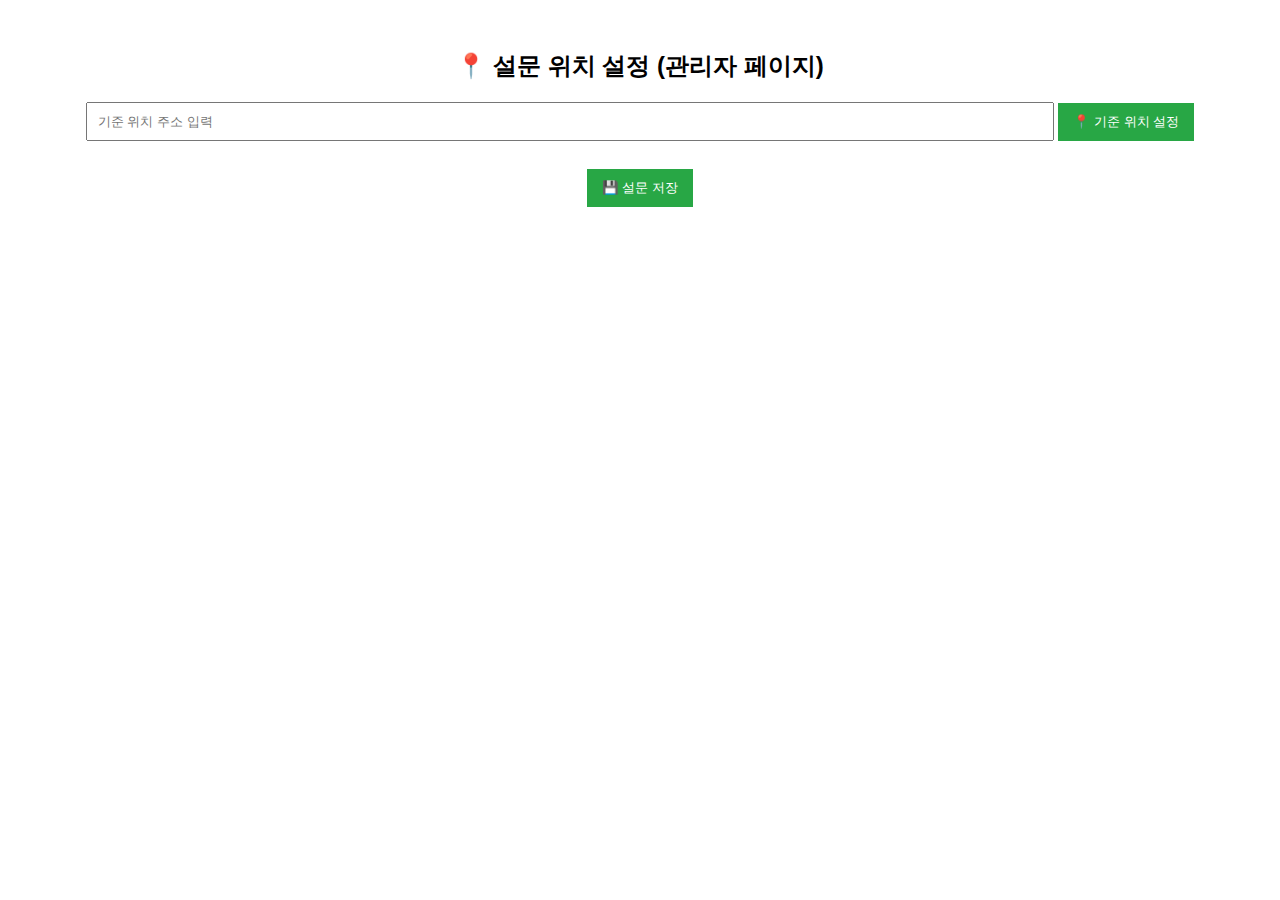
==== admin.html @ d98b1da3 "Create admin.html" ====
<!DOCTYPE html>
<html lang="ko">
<head>
    <meta charset="UTF-8">
    <meta name="viewport" content="width=device-width, initial-scale=1.0">
    <title>설문 생성 (관리자)</title>

    <!-- CSS 파일 -->
    <link rel="stylesheet" href="styles.css">

    <!-- 카카오 맵 API -->
    <script type="text/javascript" src="https://dapi.kakao.com/v2/maps/sdk.js?appkey=a50e768349b68eac92037c8858d7a462&libraries=services,geometry"></script>
</head>
<body>

    <h2>📍 설문 위치 설정 (관리자 페이지)</h2>

    <div>
        <input type="text" id="addressInput" placeholder="기준 위치 주소 입력">
        <button onclick="setBaseLocation()">📍 기준 위치 설정</button>
    </div>

    <br>
    <div id="map"></div>
    
    <button onclick="saveSurvey()">💾 설문 저장</button>

    <script src="admin.js"></script>

</body>
</html>
---- styles.css ----
body {
    font-family: Arial, sans-serif;
    text-align: center;
    margin: 50px;
}

header {
    background-color: #007bff;
    padding: 15px;
    color: white;
}

nav ul {
    list-style: none;
    padding: 0;
}

nav ul li {
    display: inline;
    margin: 0 15px;
}

nav ul li a {
    color: white;
    text-decoration: none;
}

#survey-container {
    margin: 20px auto;
    padding: 20px;
    border: 1px solid #ccc;
    width: 50%;
    background: #f9f9f9;
}

input[type="text"] {
    width: 80%;
    padding: 10px;
    margin-bottom: 10px;
}

button {
    padding: 10px 15px;
    background-color: #28a745;
    color: white;
    border: none;
    cursor: pointer;
}

button:hover {
    background-color: #218838;
}

footer {
    margin-top: 20px;
    color: gray;
}
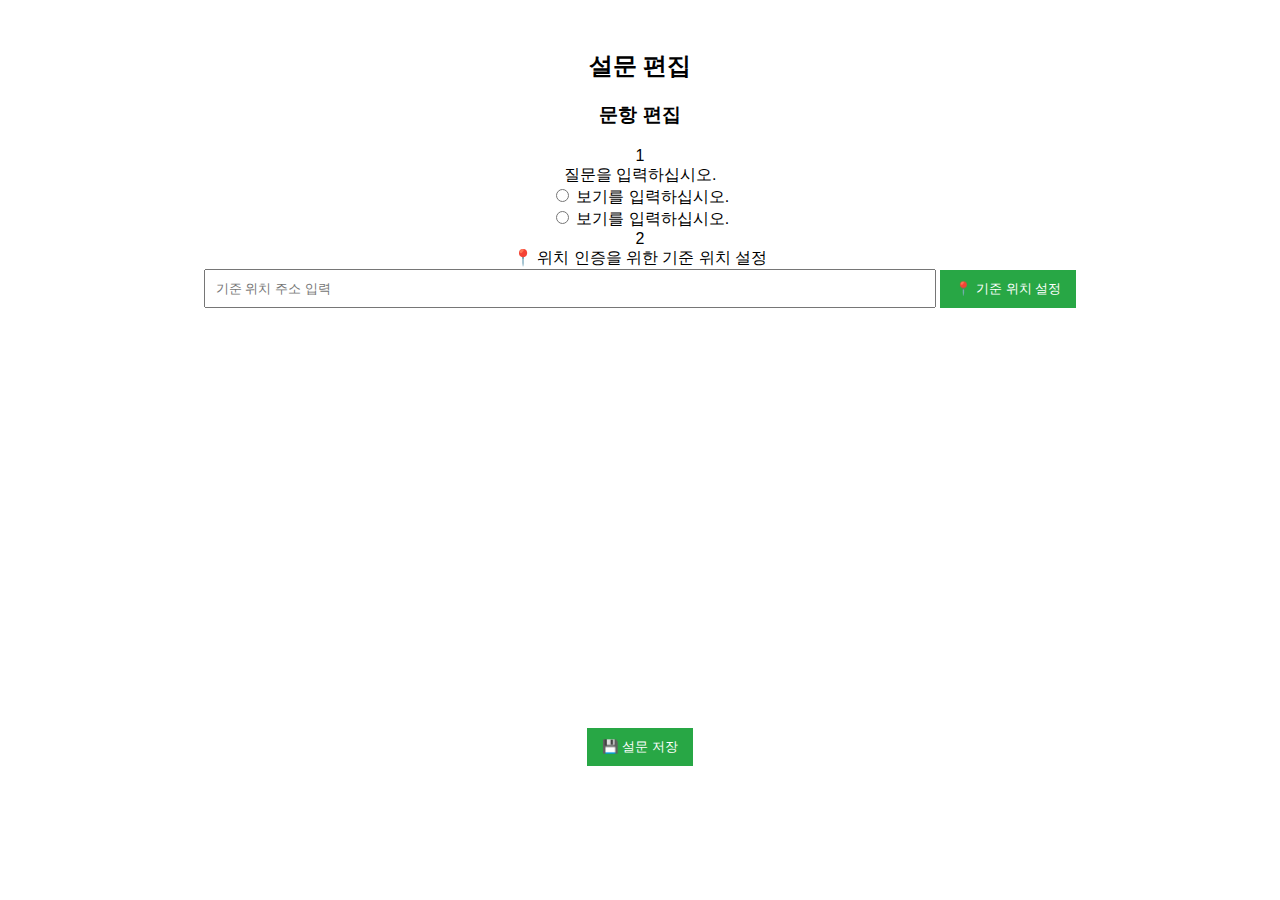
==== commit 644221fc: "Update admin.html" ====
--- a/admin.html
+++ b/admin.html
@@ -3,27 +3,54 @@
 <head>
     <meta charset="UTF-8">
     <meta name="viewport" content="width=device-width, initial-scale=1.0">
-    <title>설문 생성 (관리자)</title>
+    <title>설문 편집 (관리자)</title>
 
-    <!-- CSS 파일 -->
     <link rel="stylesheet" href="styles.css">
 
-    <!-- 카카오 맵 API -->
     <script type="text/javascript" src="https://dapi.kakao.com/v2/maps/sdk.js?appkey=a50e768349b68eac92037c8858d7a462&libraries=services,geometry"></script>
 </head>
 <body>
 
-    <h2>📍 설문 위치 설정 (관리자 페이지)</h2>
+    <div class="survey-container">
+        <div class="header">
+            <h2 class="survey-title">설문 편집</h2>
+        </div>
 
-    <div>
-        <input type="text" id="addressInput" placeholder="기준 위치 주소 입력">
-        <button onclick="setBaseLocation()">📍 기준 위치 설정</button>
+        <div class="form-section">
+            <div class="question-section">
+                <div class="question-header">
+                    <h3>문항 편집</h3>
+                </div>
+
+                <!-- 기존 1번 문항 -->
+                <div class="question-content">
+                    <div class="question-number">1</div>
+                    <div class="question-text">질문을 입력하십시오.</div>
+                    <div class="radio-group">
+                        <div class="radio-option">
+                            <input type="radio" name="q1" id="option1">
+                            <label for="option1">보기를 입력하십시오.</label>
+                        </div>
+                        <div class="radio-option">
+                            <input type="radio" name="q1" id="option2">
+                            <label for="option2">보기를 입력하십시오.</label>
+                        </div>
+                    </div>
+                </div>
+
+                <!-- 위치 설정 문항 -->
+                <div class="question-content">
+                    <div class="question-number">2</div>
+                    <div class="question-text">📍 위치 인증을 위한 기준 위치 설정</div>
+                    <input type="text" id="addressInput" placeholder="기준 위치 주소 입력">
+                    <button onclick="setBaseLocation()">📍 기준 위치 설정</button>
+                    <div id="map"></div>
+                </div>
+            </div>
+        </div>
+
+        <button onclick="saveSurvey()">💾 설문 저장</button>
     </div>
-
-    <br>
-    <div id="map"></div>
-    
-    <button onclick="saveSurvey()">💾 설문 저장</button>
 
     <script src="admin.js"></script>
 
--- a/styles.css
+++ b/styles.css
@@ -1,40 +1,17 @@
-body {
-    font-family: Arial, sans-serif;
+body { 
+    font-family: Arial, sans-serif; 
     text-align: center;
     margin: 50px;
 }
 
-header {
-    background-color: #007bff;
-    padding: 15px;
-    color: white;
-}
-
-nav ul {
-    list-style: none;
-    padding: 0;
-}
-
-nav ul li {
-    display: inline;
-    margin: 0 15px;
-}
-
-nav ul li a {
-    color: white;
-    text-decoration: none;
-}
-
-#survey-container {
-    margin: 20px auto;
-    padding: 20px;
-    border: 1px solid #ccc;
-    width: 50%;
-    background: #f9f9f9;
+#map { 
+    width: 100%; 
+    height: 400px; 
+    margin-top: 10px;
 }
 
 input[type="text"] {
-    width: 80%;
+    width: 60%;
     padding: 10px;
     margin-bottom: 10px;
 }
@@ -50,8 +27,3 @@
 button:hover {
     background-color: #218838;
 }
-
-footer {
-    margin-top: 20px;
-    color: gray;
-}
